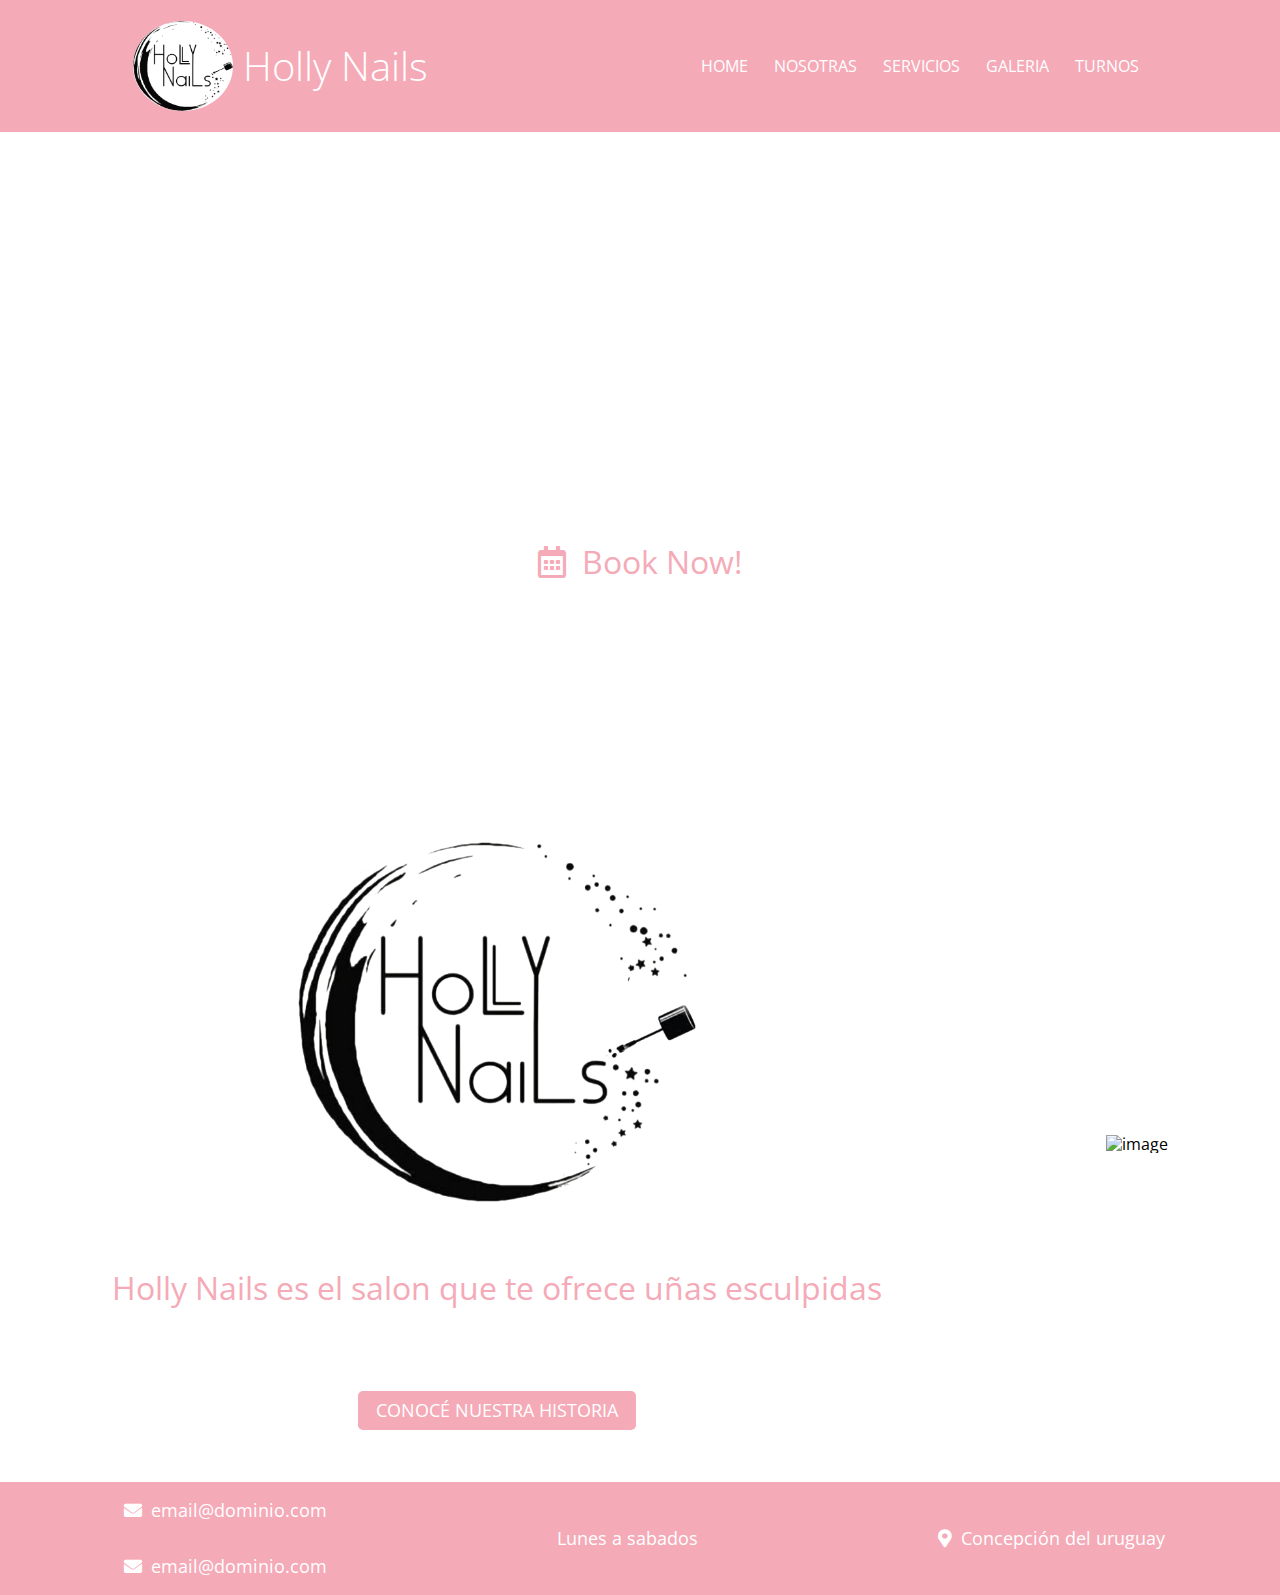
==== src/home.html @ b259c489 "m3u1:" ====
<!DOCTYPE html>
<html lang="en">
<head>
    <meta charset="UTF-8">
    <meta http-equiv="X-UA-Compatible" content="IE=edge">
    <meta name="viewport" content="width=device-width, initial-scale=1.0">
    <title>HollyNails</title>
    <!-- Icons -->
    <link rel="stylesheet" href="https://cdnjs.cloudflare.com/ajax/libs/font-awesome/5.15.4/css/all.min.css" integrity="sha512-1ycn6IcaQQ40/MKBW2W4Rhis/DbILU74C1vSrLJxCq57o941Ym01SwNsOMqvEBFlcgUa6xLiPY/NS5R+E6ztJQ==" crossorigin="anonymous" referrerpolicy="no-referrer" />
    <!-- Fonts -->
    <link rel="preconnect" href="https://fonts.googleapis.com">
    <link rel="preconnect" href="https://fonts.gstatic.com" crossorigin>
    <link href="https://fonts.googleapis.com/css2?family=Open+Sans:wght@300;400;700&display=swap" rel="stylesheet">
    <!-- CSS -->
    <link rel="stylesheet" href="./css/normalize.css">
    <link rel="stylesheet" href="./css/index.css">
</head>
<body>
    <header>
        <div class="first-content">
            <img class="logo" src="../public/img/logo.png" width="100" alt="hollynails">
            <h1>Holly Nails</h1>
        </div>
        <nav>
            <ul>
                <li><a href="home.html">HOME</a></li>
                <li><a href="about-us.html">NOSOTRAS</a></li>
                <li><a href="services.html">SERVICIOS</a></li>
                <li><a href="gallery.html">GALERIA</a></li>
                <li><a href="turns.html">TURNOS</a></li>
            </ul>
        </nav>
    </header>
    <main>
        <div class="book-now">
            <div class="header">
                <h1>UNETE A LA PANDILLA DE LAS UÑAS</h1>
                <p>Uñas esculpidas/Arte hecho a mano</p>
            </div>
            <div class="actions">
                <button class="button-primary" type="button" class="btn btn-primary"><i class="far fa-calendar-alt"></i>Book Now!</button>
            </div>
            <!-- TODO: customizar bottom border de imagen usando recurso border.svg -->
        </div>
        <div class="know-more">
            <div class="main">
                <div class="header">
                    <img class="logo" src="../public/img/logo.png" alt="logo">
                </div>
                <div class="content">
                    <p>Holly Nails es el salon que te ofrece uñas esculpidas</p>
                </div>
                <div class="actions">
                    <button class="button-secondary">CONOCÉ NUESTRA HISTORIA</button>
                </div>
            </div>
            <div class="aside">
                <div class="content">
                    <img src="https://c.tenor.com/ENIp9r0JTuoAAAAC/nails-nail-file.gif" alt="image">
                </div>
            </div>
        </div>
    </main>
    <footer>
        <div class="left">
            <p><i class="fas fa-envelope"></i>email@dominio.com</p>
            <p><i class="fas fa-envelope"></i>email@dominio.com</p>
        </div>
        <div class="middle">
            <p>Lunes a sabados</p>
        </div>
        <div class="right">
            <p><i class="fas fa-map-marker-alt"></i>Concepción del uruguay</p>
        </div>
    </footer>
    <script src="https://cdn.jsdelivr.net/npm/bootstrap@5.1.3/dist/js/bootstrap.bundle.min.js" integrity="sha384-ka7Sk0Gln4gmtz2MlQnikT1wXgYsOg+OMhuP+IlRH9sENBO0LRn5q+8nbTov4+1p" crossorigin="anonymous"></script>
</body>
</html>
---- src/css/index.css ----
/* font-family: 'Open Sans', sans-serif; */

body {
    font-family: 'Open Sans', sans-serif;
    font-size: 16px;
}

/* Header-init */
header .first-content {
    display: flex;
    align-items: center;
    justify-content: center;
    column-gap: 10px;
}

header .logo {
    background-color: white;
    border-radius: 50%;
    object-fit: contain;
}

header {
    background-color: #F5AAB8;
    padding: 1em 0;
    display: flex;
    align-items: center;
    justify-content: space-around;
}

header h1 {
    color: white;
    font-size: 2.5em;
    font-weight: 100;
    bottom: 30px;
}

nav ul {
    column-gap: 10px;
    list-style: none;
    display: flex;
    align-items: center;
    justify-content: space-around;
    margin: 0;
    padding: 0;
}

nav ul li a {
    border-radius: 5px;
    clear: both;
    color: white;
    padding: 0.5em 0.5em;
    text-decoration: none;
}

nav ul li a:hover{
    background-color: white;
    color: #F5AAB8;
}
/* Header-finish */


/* book-now-init */
.book-now {
    background-image: url(https://c.tenor.com/JGXaLxDwjn8AAAAC/aesthetic-nails.gif);
    background-size: cover;
    background-position: center;
    display: flex;
    flex-direction: column;
    justify-content: center;
    align-items: center;
    width: 100%;
    height: 75vh;
}

.book-now .actions {
    padding: 1em;
    display: flex;
    justify-content: space-around;
    align-items: center;
    flex-direction: column;
}

.book-now .actions button {
    background-color: white;
    padding: 0.50em 1em 0.50em 1em;
    width: auto;
    height: auto;
    border-radius: 5px;
    border: none;
    color: #F5AAB8;
    font-size: xx-large;
}

.book-now .actions button:hover{
    color: white;
    background-color: #F5AAB8;
}

.book-now .actions button i {
    padding-inline-end: 0.5em;
}

.book-now .header {
    padding: 1em;
    display: flex;
    justify-content: space-around;
    align-items: center;
    flex-direction: column;
}

.book-now .header h1 {
    font-size: xx-large;
    color: white;
}

.book-now .header p {
    font-size: x-large;
    color: white;
}
/* book-now-finish */


/* know-more-init */
.know-more {
    height: 75vh;
    display: flex;
    justify-content: space-around;
}

.know-more .main {
    display: flex;
    flex-direction: column;
    align-items: center;
    justify-content: space-evenly;
}

.know-more .main .header {
    display: flex;
    align-items: center;
    justify-content: center;
}

.know-more .main .header img {
    height: 40vh;
}

.know-more .main .content {
    display: flex;
    align-items: center;
    justify-content: center;
}

.know-more .main .content p {
    color: #F5AAB8;
    font-size: xx-large;
}

.know-more .actions {
    padding: 1em;
    display: flex;
    justify-content: space-around;
    align-items: center;
}

.know-more .actions button {
    background-color: #F5AAB8;
    padding: 0.50em 1em 0.50em 1em;
    width: auto;
    height: auto;
    border-radius: 5px;
    border: none;
    color: white;
    font-size: large;
}

.know-more .actions button:hover{
    color: #F5AAB8;
    background-color: black;
}

.know-more .aside {
    display: flex;
    align-items: center;
    justify-content: stretch;
}

.know-more .aside .content img {
    height: 100%;
    width: 100%;
}
/* know-more-finish */

/* footer-init */
footer {
    display: flex;
    align-items: center;
    justify-content: space-around;
    background-color: #F5AAB8;
    bottom: 0;
    width: 100vw;
}

footer i {
    color: white;
    padding-inline: 0.5em;
}

footer p {
    color: white;
    font-size: large;
}

footer .left {
    display: flex;
    flex-direction: column;
    align-items: center;
}
/* footer-finish */
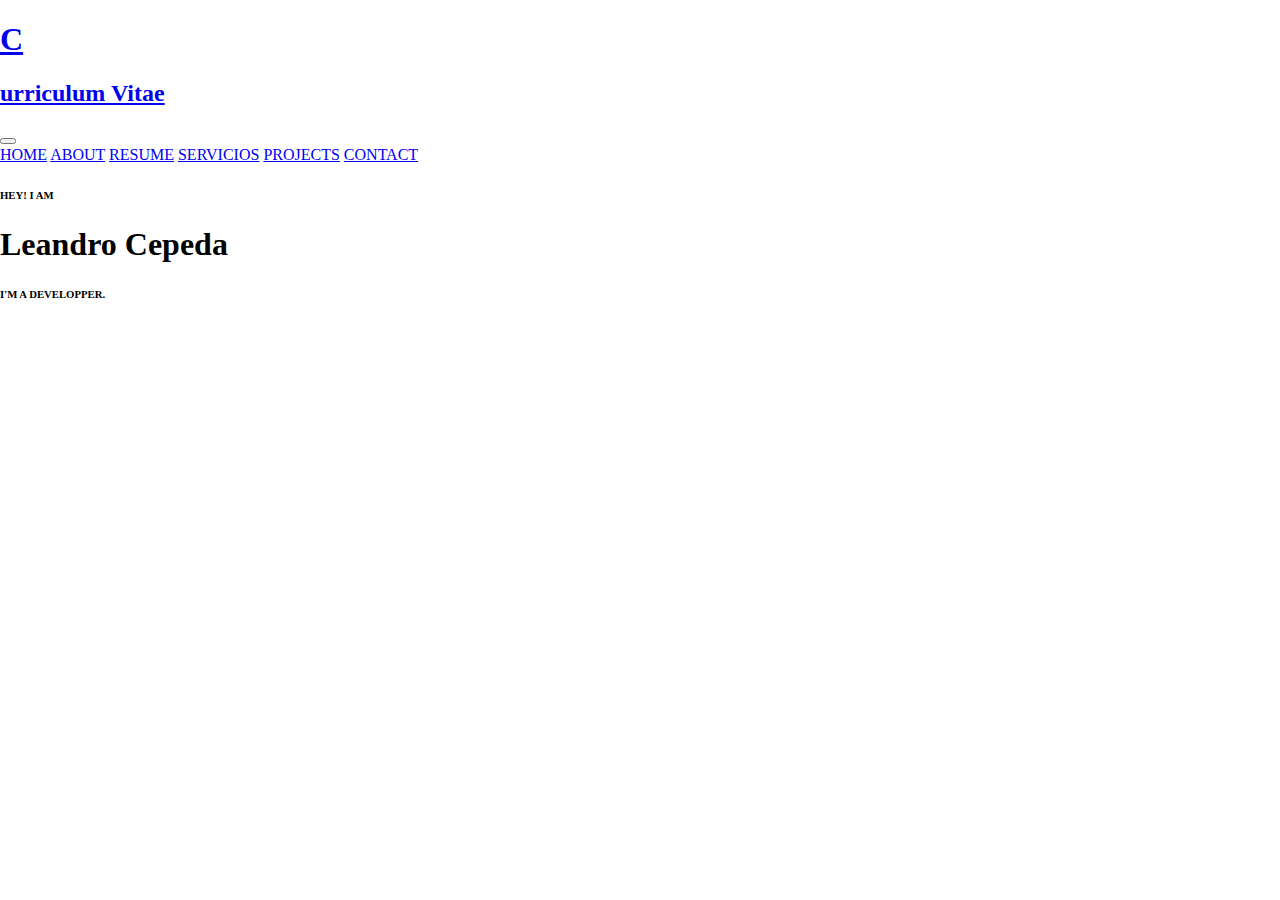
==== commit 8c179def: "m3u1:" ====
--- a/src/home.html
+++ b/src/home.html
@@ -4,7 +4,10 @@
     <meta charset="UTF-8">
     <meta http-equiv="X-UA-Compatible" content="IE=edge">
     <meta name="viewport" content="width=device-width, initial-scale=1.0">
-    <title>HollyNails</title>
+    <title>Curriculum Vitae</title>
+    <!-- Framework -->
+    <link href="https://cdn.jsdelivr.net/npm/bootstrap@5.1.3/dist/css/bootstrap.min.css" rel="stylesheet" integrity="sha384-1BmE4kWBq78iYhFldvKuhfTAU6auU8tT94WrHftjDbrCEXSU1oBoqyl2QvZ6jIW3" crossorigin="anonymous">
+
     <!-- Icons -->
     <link rel="stylesheet" href="https://cdnjs.cloudflare.com/ajax/libs/font-awesome/5.15.4/css/all.min.css" integrity="sha512-1ycn6IcaQQ40/MKBW2W4Rhis/DbILU74C1vSrLJxCq57o941Ym01SwNsOMqvEBFlcgUa6xLiPY/NS5R+E6ztJQ==" crossorigin="anonymous" referrerpolicy="no-referrer" />
     <!-- Fonts -->
@@ -13,65 +16,43 @@
     <link href="https://fonts.googleapis.com/css2?family=Open+Sans:wght@300;400;700&display=swap" rel="stylesheet">
     <!-- CSS -->
     <link rel="stylesheet" href="./css/normalize.css">
-    <link rel="stylesheet" href="./css/index.css">
+    <link rel="stylesheet" href="./css/home.css">
 </head>
 <body>
-    <header>
-        <div class="first-content">
-            <img class="logo" src="../public/img/logo.png" width="100" alt="hollynails">
-            <h1>Holly Nails</h1>
-        </div>
-        <nav>
-            <ul>
-                <li><a href="home.html">HOME</a></li>
-                <li><a href="about-us.html">NOSOTRAS</a></li>
-                <li><a href="services.html">SERVICIOS</a></li>
-                <li><a href="gallery.html">GALERIA</a></li>
-                <li><a href="turns.html">TURNOS</a></li>
-            </ul>
+    <header class="header">
+        <nav class="navbar navbar-expand-lg shadow p-3 mb-5 bg-body">
+            <div class="container-fluid">
+                <a class="navbar-brand" href="./home.html">
+                    <div class="brand">
+                        <h1>C</h1>
+                        <h2>urriculum Vitae</h2>
+                    </div>
+                </a>
+                <button class="navbar-toggler" type="button" data-bs-toggle="collapse" data-bs-target="#navbarNav" aria-controls="navbarNav" aria-expanded="false" aria-label="Toggle navigation">
+                    <span class="navbar-toggler-icon"></span>
+                </button>
+            </div>
+            <div class="collapse navbar-collapse" id="navbarNav">
+                <div class="navbar-nav">
+                    <a class="nav-item nav-link nav-style" href="home.html">HOME</a>
+                    <a class="nav-item nav-link nav-style" href="about.html">ABOUT</a>
+                    <a class="nav-item nav-link nav-style" href="resume.html">RESUME</a>
+                    <a class="nav-item nav-link nav-style" href="services.html">SERVICIOS</a>
+                    <a class="nav-item nav-link nav-style" href="projects.html">PROJECTS</a>
+                    <a class="nav-item nav-link nav-style" href="contact.html">CONTACT</a>
+                </div>
+            </div>
         </nav>
     </header>
-    <main>
-        <div class="book-now">
-            <div class="header">
-                <h1>UNETE A LA PANDILLA DE LAS UÑAS</h1>
-                <p>Uñas esculpidas/Arte hecho a mano</p>
-            </div>
-            <div class="actions">
-                <button class="button-primary" type="button" class="btn btn-primary"><i class="far fa-calendar-alt"></i>Book Now!</button>
-            </div>
-            <!-- TODO: customizar bottom border de imagen usando recurso border.svg -->
-        </div>
-        <div class="know-more">
-            <div class="main">
-                <div class="header">
-                    <img class="logo" src="../public/img/logo.png" alt="logo">
-                </div>
-                <div class="content">
-                    <p>Holly Nails es el salon que te ofrece uñas esculpidas</p>
-                </div>
-                <div class="actions">
-                    <button class="button-secondary">CONOCÉ NUESTRA HISTORIA</button>
-                </div>
-            </div>
-            <div class="aside">
-                <div class="content">
-                    <img src="https://c.tenor.com/ENIp9r0JTuoAAAAC/nails-nail-file.gif" alt="image">
-                </div>
-            </div>
+    <main class="full-height-center">
+        <div class="container">
+            <div class="row"><h6 class="text-center">HEY! I AM</h6></div>
+            <div class="row"><h1 class="text-center">Leandro Cepeda</h1></div>
+            <div class="row"><h6 class="text-center">I'M A DEVELOPPER.</h6></div>
         </div>
     </main>
     <footer>
-        <div class="left">
-            <p><i class="fas fa-envelope"></i>email@dominio.com</p>
-            <p><i class="fas fa-envelope"></i>email@dominio.com</p>
-        </div>
-        <div class="middle">
-            <p>Lunes a sabados</p>
-        </div>
-        <div class="right">
-            <p><i class="fas fa-map-marker-alt"></i>Concepción del uruguay</p>
-        </div>
+        
     </footer>
     <script src="https://cdn.jsdelivr.net/npm/bootstrap@5.1.3/dist/js/bootstrap.bundle.min.js" integrity="sha384-ka7Sk0Gln4gmtz2MlQnikT1wXgYsOg+OMhuP+IlRH9sENBO0LRn5q+8nbTov4+1p" crossorigin="anonymous"></script>
 </body>
